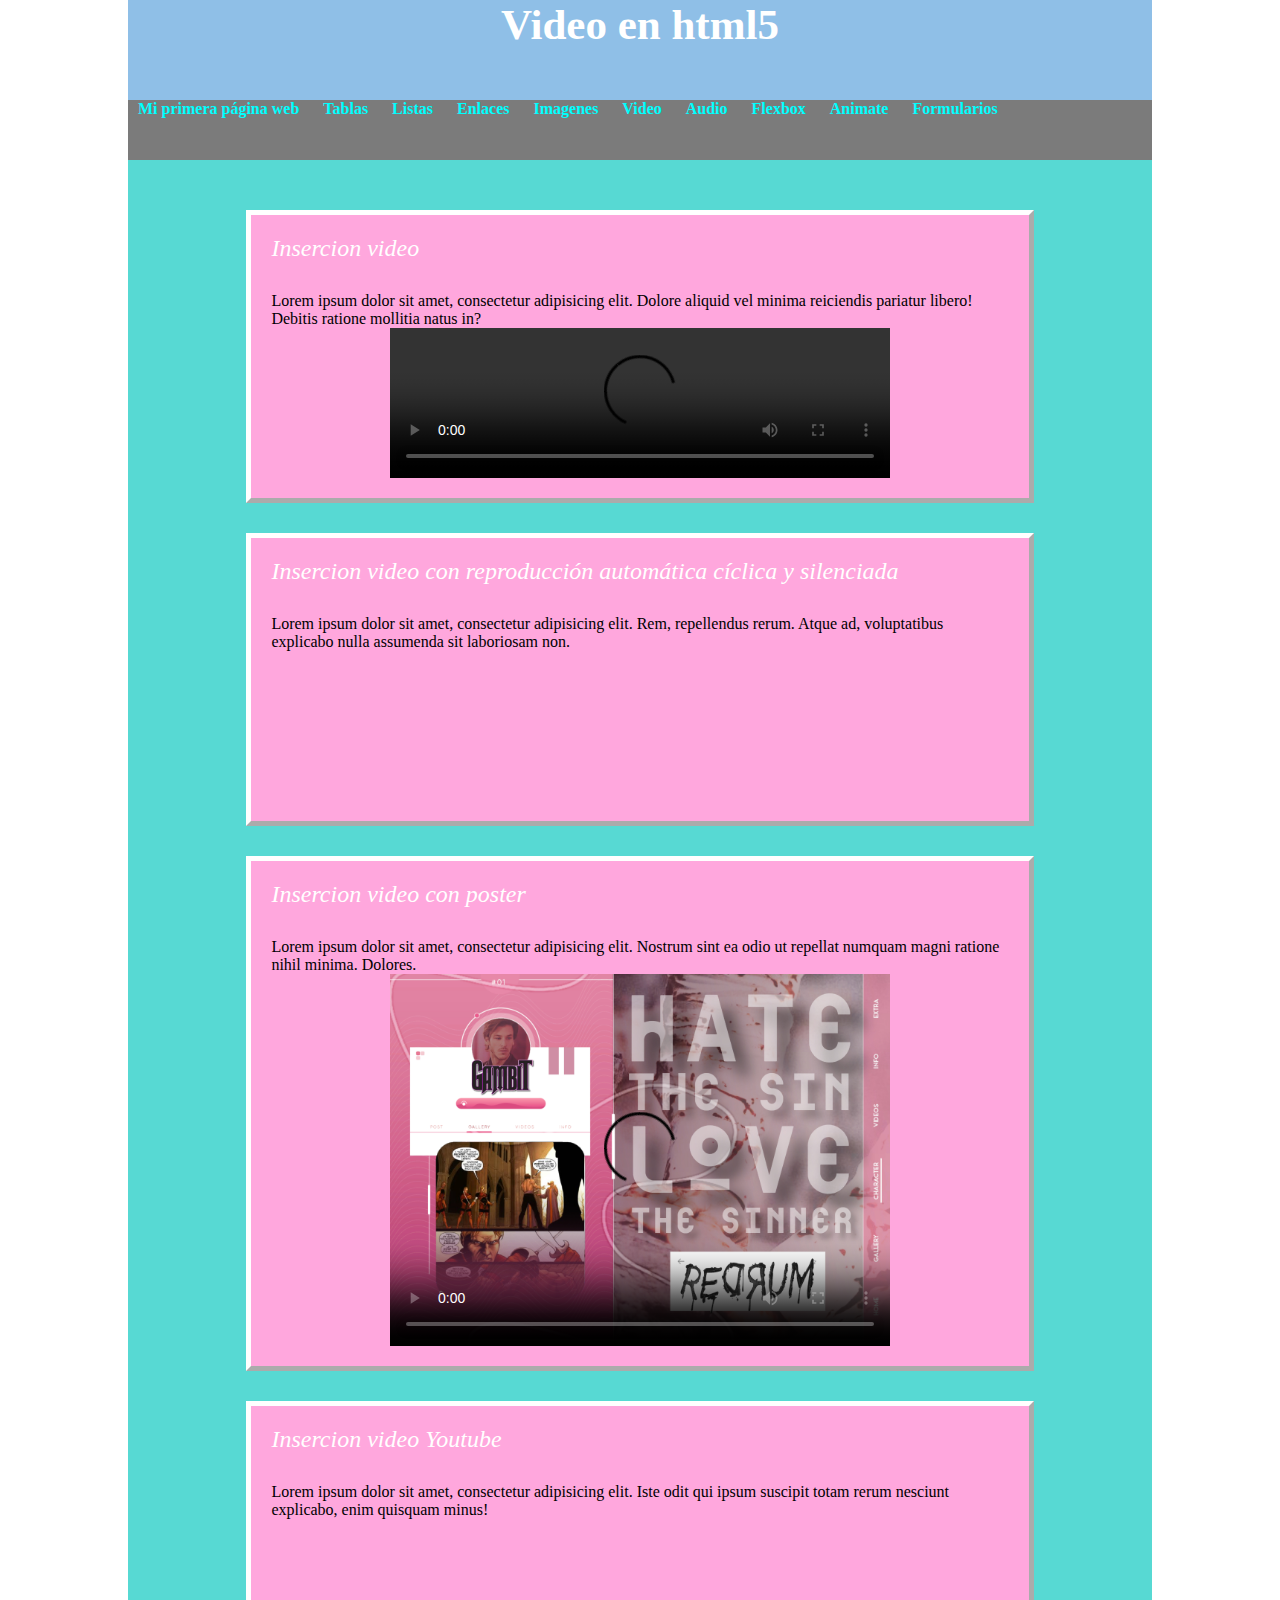
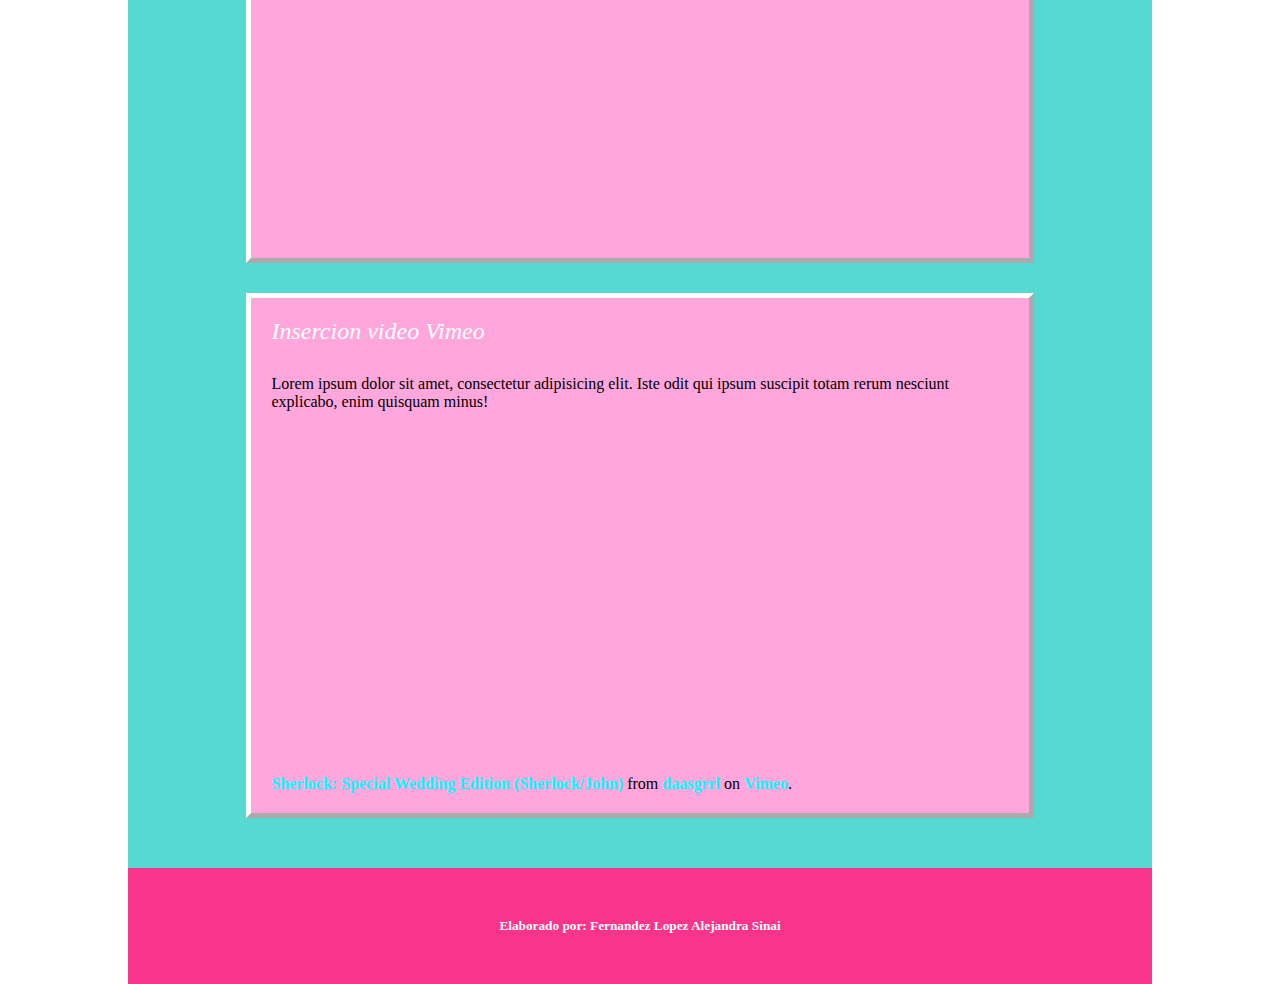
==== html/video.html @ 85ea30b2 "listo" ====
<!doctype html>
<html>
<head>
<meta charset="utf-8">
<title>Video en html5</title>
<link href="../css/Styles.css" rel="stylesheet" type="text/css">
</head>
<body>
	<header>
		<h1>Video en html5</h1>
	</header>
		<nav>
  <ul>
    <li><a href="html/mi_primera_pagina.html">Mi primera página web</a></li>
	<li><a href="html/tablas Sinai.html">Tablas</a></li>    
	<li><a href="html/listas.html">Listas</a></li>
    <li><a href="html/Enlaces.html">Enlaces</a></li>
	<li><a href="html/Imagenes.html">Imagenes</a></li>    

  </ul>
  <ul>
	<li><a href="html/video.html">Video</a></li>
    <li><a href="html/audio.html">Audio</a></li>
	<li><a href="html/flexbox.html">Flexbox</a></li>
    <li><a href="html/Animaciones.html">Animate</a></li>
	<li><a href="html/Formularios.html">Formularios</a></li>
  </ul>
		</nav>
	<main>
		<section>
			<h2>Insercion video</h2>
			<p>Lorem ipsum dolor sit amet, consectetur adipisicing elit. Dolore aliquid vel minima reiciendis pariatur libero! Debitis ratione mollitia natus in?</p>
			<video controls class="video_size">
				<source src="../Medios/video/y2mate.com - Dear Evan Hansen  Good For You  sub español_720pFHR.mp4">

			</video>
		</section>
		<section>
		  <h2>Insercion video con reproducción automática cíclica y silenciada</h2>
		  <p>Lorem ipsum dolor sit amet, consectetur adipisicing elit. Rem, repellendus rerum. Atque ad, voluptatibus explicabo nulla assumenda sit laboriosam non.</p>
          <video class="video_size" muted="muted" autoplay="autoplay" loop="loop" >
            <source src="../Medios/video/WP.mp4" type="video/mp4">
          </video>
		</section>
		<section>
		  <h2>Insercion video con poster</h2>
		  <p>Lorem ipsum dolor sit amet, consectetur adipisicing elit. Nostrum sint ea odio ut repellat numquam magni ratione nihil minima. Dolores.</p>
          <video width="728" height="459" class="video_size" poster="../Imagen/Gambit sin.jpg" controls="controls" >
            <source src="../Medios/video/Edit Gambit.mp4" type="video/mp4">
          </video>
		</section>
		<section>
		  <h2>Insercion video Youtube</h2>
		  <p>Lorem ipsum dolor sit amet, consectetur adipisicing elit. Iste odit qui ipsum suscipit totam rerum nesciunt explicabo, enim quisquam minus!</p>
<iframe width="560" height="315" src="https://www.youtube.com/embed/jVBLiXHlKHs" title="YouTube video player" frameborder="0" allow="accelerometer; autoplay; clipboard-write; encrypted-media; gyroscope; picture-in-picture" allowfullscreen></iframe>
	  </section>
		<section>
		  <h2>Insercion video Vimeo</h2>
		  <p>Lorem ipsum dolor sit amet, consectetur adipisicing elit. Iste odit qui ipsum suscipit totam rerum nesciunt explicabo, enim quisquam minus!</p>
<iframe src="https://player.vimeo.com/video/131334692?h=29fe66b629" width="640" height="360" frameborder="0" allow="autoplay; fullscreen; picture-in-picture" allowfullscreen></iframe>
<p><a href="https://vimeo.com/131334692">Sherlock: Special Wedding Edition (Sherlock/John)</a> from <a href="https://vimeo.com/user10499044">daasgrrl</a> on <a href="https://vimeo.com">Vimeo</a>.</p>
	  </section>
	</main>
	<footer>
	  <h5>Elaborado por: Fernandez Lopez Alejandra Sinai</h5>
	</footer>
</body>
</html>
---- css/Styles.css ----
@charset "utf-8";
header {
	background-color: #8FBFE7;
	width: 80%;
	color: #FFFFFF;
	height: 100px;

}
nav {
	height: 60px;
	background-color: #7B7B7B;
}
footer {
	background-color: #F8358A;
	color: #FFFFFF;
	height: auto;
}




header h1 {
	font-size: 43px;
	text-align: center;
}

header, nav, section, main , footer{
	margin: 0 auto;
	width: 80%;
}
main   {
	background-color: #57D9D3;
	padding: 20px;
	height: auto;
}
* {
	padding: 0;
	margin: 0;
	-webkit-box-sizing: border-box;
	-moz-box-sizing: border-box;
	box-sizing: border-box;
}
footer h5 {
	margin: 0 auto;
	height: auto;
	padding-top: 50px;
	padding-bottom: 50px;
	text-align: center;
	width: 50%;
}
main section h2 {
	padding-bottom: 30px;
	color: #FFFFFF;
	font-weight: 200;
	font-style: italic;

}


nav ul {
	display: inline-block;
	height: 40px;
}
main section {
	width: 80%;
	margin-left: auto;
	margin-right: auto;
	margin-top: 30px;
	margin-bottom: 30px;
	background-color: #FFA7DD;
	padding: 20px;
	height: auto;
	border: 5px outset #FFFFFF;
}

nav ul li {
	display: inline-block;
	margin-left: 10px;
	margin-right: 10px;
	height: 20px;
	width: none;
}

a:link{
	color:aqua;
	text-decoration:none;
	font-weight: bolder;
}
a:visited{
	color: darkslategrey;
	text-decoration: none;
	font-weight: bolder;
}

a:active{
	color: lightblue;
	text-decoration: none;
	font-weight: bolder;
}
a:hover{
	color: royalblue;
	text-decoration: none;
	font-weight: bolder;	
}
#picture-1 {
	width: 50%;
	margin-top: 20px;
	margin-bottom: 20px;
	display: block;
	margin-left: auto;
	margin-right: auto;
}

input[type=text],input[type=number]{
	background-color: whitesmoke;
	color: antiquewhite;
	width: 50%;
	padding: 10px;
	margin: 10px;
	font-size: 18px;	
	
}
input[type=submit]{
	background-color: lemonchiffon;
	width: 150px;
	height: 40px;
	padding: 10px;
	margin: 10px;
	font-size: 18px;
	font-weight: bold;
	box-sizing: border-box;
	}
option{
	background-color: #474768;
	color: white;
	width: 50%;
}

.parrafo_formulario, label{
	font-size: 18px;
	color: aliceblue
}


.contenedor>header,.contenedor>nav,.contenedor>main,.contenedor>footer{justify-content:center;

}

.contenedor-flexible{
	background-color: #474747;
	display:flex;
}

.contenedor-flexible>div, .contenedor-flexible-1>div, .contenedor-flexible-2>div, .contenedor-flexible-3>div, .contenedor-flexible-4>div, .contenedor-flexible-5>div, .contenedor-flexible-6>div, .contenedor-flexible-7>div{
	width: 400px;
	height: 50px;
	background-color: #8F8F8F;
	margin: 10px;
	padding: 30px;
	font-size: 32px;
	text-align: center;
}
.contenedor-flexible-1>div{
	width:30%;
}
.contenedor-flexible-3>div{
	width:20%;
}
.contenedor-flexible-4>div{
	height:auto;
}
.contenedor-flexible-5>div{
	width: 100px;
	height: auto;
}
.contenedor-flexible-6>div{
	width: 100px;
}
.contenedor-flexible-7>div{
	width: 200px;
	height: 200px;
}
.contenedor-flexible-1{
	background-color:##474747;
	display:flex;
	flex-direction:column-reverse;
}
.contenedor-flexible-2{
	background-color: #474747;
	display: flex;
	flex-wrap: wrap-reverse;
	
}
.contenedor-flexible-3{
	background-color: ##474747;
	display:flex;
	justify-content: space-between;
}
.contenedor-flexible-4{
	background-color: ##474747;
	display: flex;
	height: 250px;
	align-items: stretch;
}
.contenedor-flexible-5{
	background-color: #474747;
	display:flex;
	height: 300px;
	align-items: baseline;
}
.contenedor-flexible-6{
	background-color: #474747;
	display: flex;
	height: 800px;
	flex-wrap:wrap;
	align-content:space-around;
}
.contenedor-flexible-7{
	background-color:#474747 ;
	display:flex;
	height: 600px;
	justify-content: center;
	align-items: center;
}

.video_size {
    width: 500px;
    height: auto;
    margin-left: auto;
    display: block;
    margin-right: auto;
}

#picture_1 {
    width: 50%;
    display: block;
    margin-left: auto;
    margin-right: auto;
    border: 3px solid #4345AE;
}
#picture_2 {
    width: 25%;
    display: inherit;
    margin-left: auto;
    margin-right: 15px;
    border: 3px solid #4345AE;
    float: left;
}
#picture_3 {
    width: 56%;
    height: auto;
    text-align: center;
}

input[type=text],input[type=number]{
 background-color:#A7D7F8;
 color:#3A55C6;
 widht: 50%;
 margin: 10px;
 padding: 10px;
 font-size: 18px;
 box-sizing: border-box;
}
input[type=submit]{
	background-color:#145BA4;
	color: #CDFFFE;
	width: 150px;
	height: 40px;
	padding: 10px;
	margin: 10px;
	font-size: 18px;
	font-weight:bold;
	box-sizing: border-box;
}
select, select option{
	background-color:#3DD2D8;
	color: #125556;
	width: 50%;
	padding: 10px;
	margin: 10px;
	font-size: 18px;
	font-weight:bold;
	boxsizing: border-box;
}

.img_redondeada {
    border-radius: 20px;
}
#picture_3 {
}
.img_redon2 {
    border-radius: 20px 50px 200px 80px;
}
#picture_3 {
}
.img_redon3 {
    border-radius: 50%;
}
#pic4 {
    width: 49%;
    height: auto;
}

._blur {
    filter: blur(3px);
}
.brillo {
    filter: brightness(150%);
}
.contraste {
    filter: contrast(150%);
}
.grises {
    filter: grayscale(115%);
}
.negativo {
    filter: invert(100%);
}
.opacidad {
    filter: opacity(50%);
}
.saturacion {
    filter: saturate(300%);
}
.sepia {
    filter: sepia(100%);
}
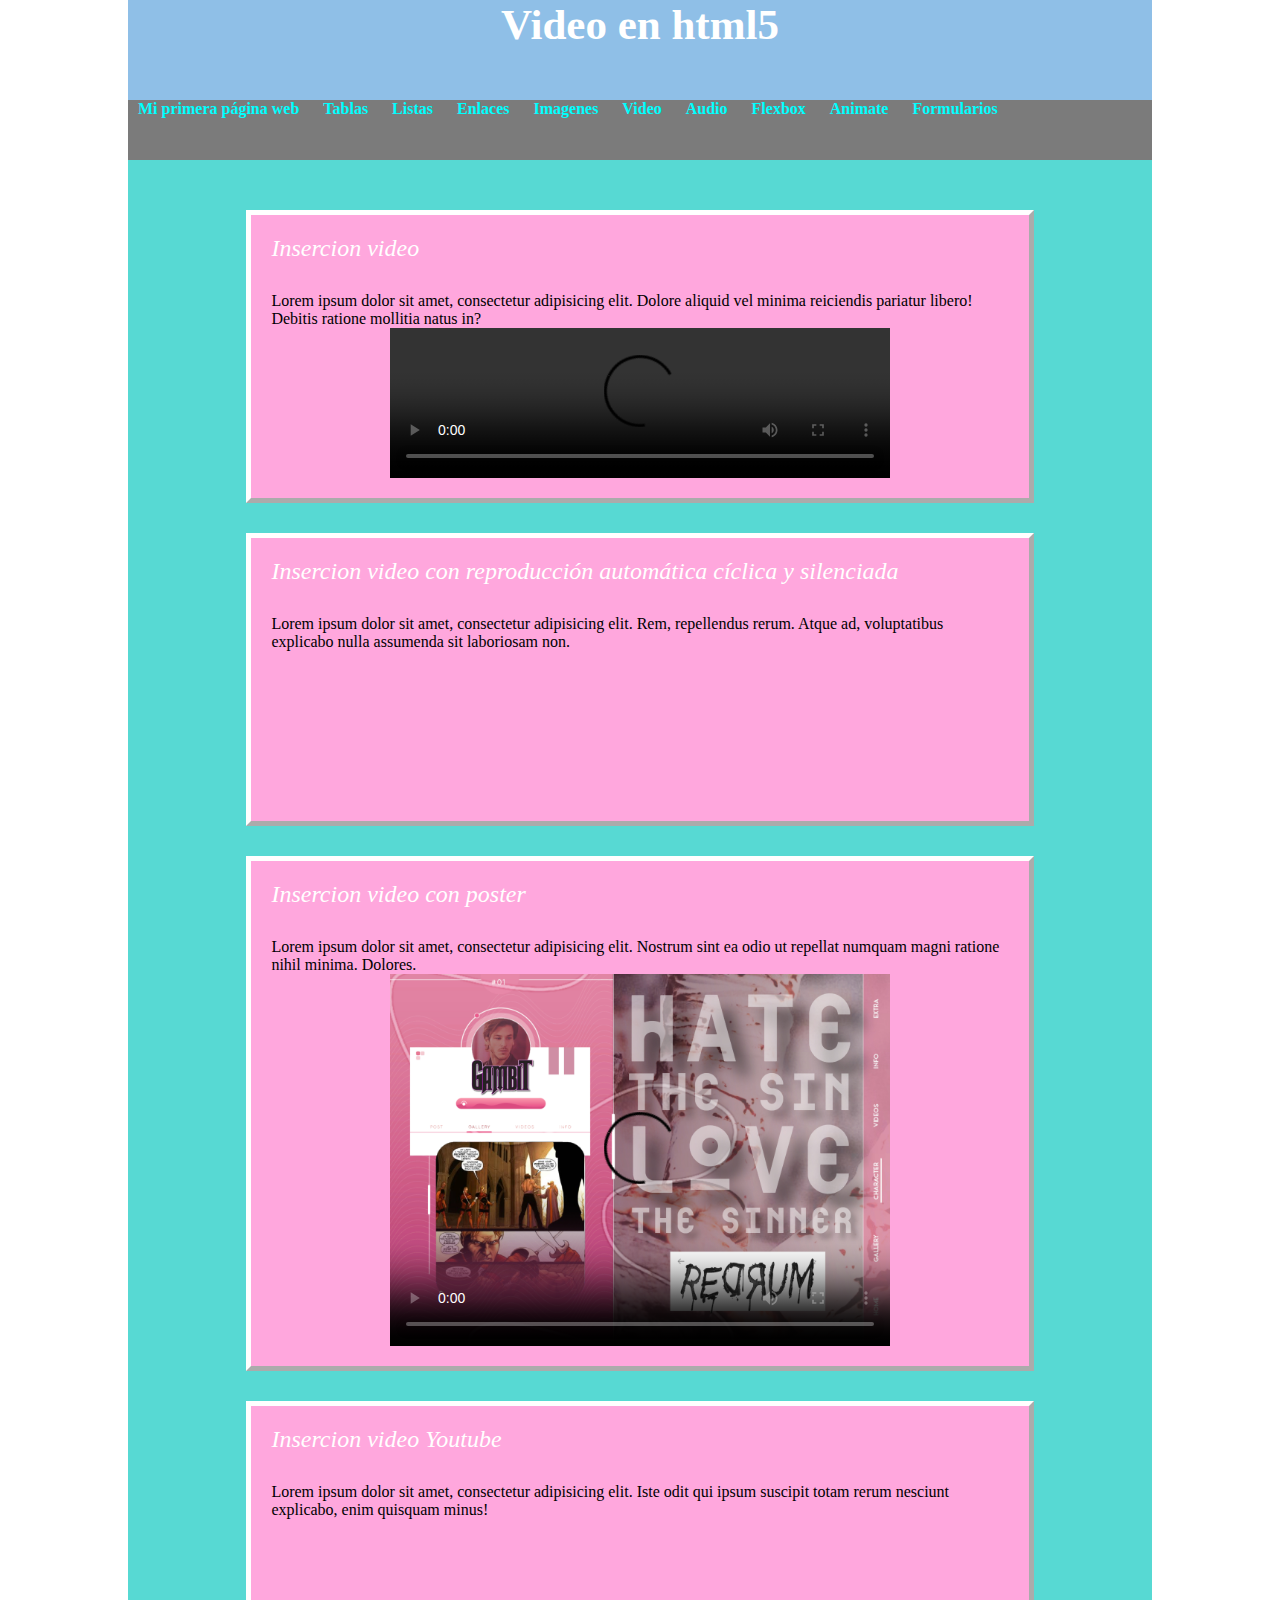
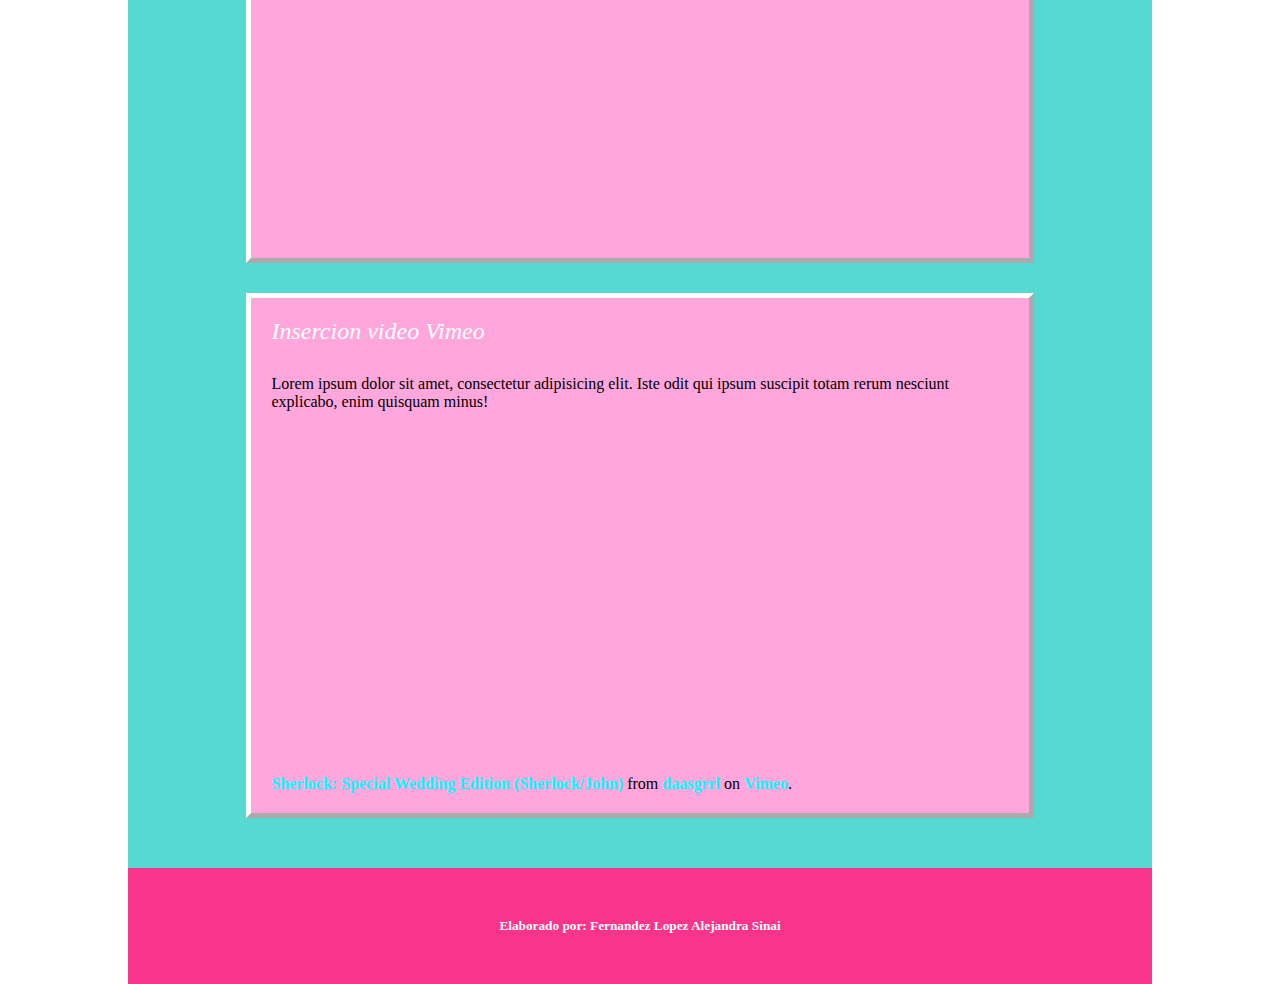
==== commit a1e32f65: "arreglo" ====
--- a/html/video.html
+++ b/html/video.html
@@ -10,14 +10,13 @@
 		<h1>Video en html5</h1>
 	</header>
 		<nav>
-  <ul>
+	<ul>
     <li><a href="html/mi_primera_pagina.html">Mi primera página web</a></li>
 	<li><a href="html/tablas Sinai.html">Tablas</a></li>    
 	<li><a href="html/listas.html">Listas</a></li>
     <li><a href="html/Enlaces.html">Enlaces</a></li>
-	<li><a href="html/Imagenes.html">Imagenes</a></li>    
-
-  </ul>
+	<li><a href="html/Imagenes.html">Imagenes</a></li>   
+	</ul>
   <ul>
 	<li><a href="html/video.html">Video</a></li>
     <li><a href="html/audio.html">Audio</a></li>
